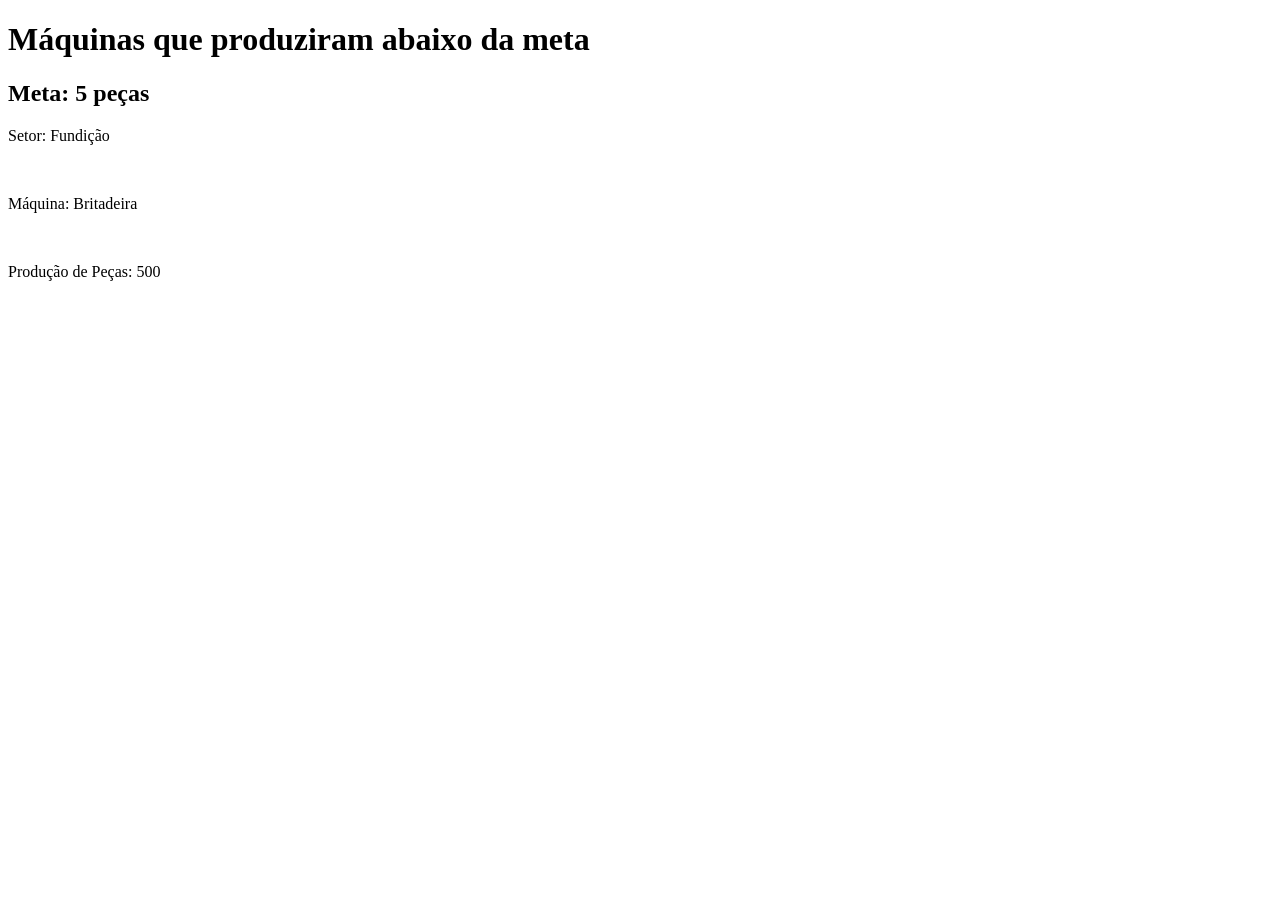
==== Sa/public/alerta.html @ 1ecc5d17 "html e css HTML E CSS NÂO ESTAO PRONTOS AINDAAAA" ====
<!DOCTYPE html>
<html>
<head>
<meta charset="UTF-8">
<title>Máquinas</title>
</head>
<body>
	<h1>Máquinas que produziram abaixo da meta</h1>
	<h2>Meta: 5 peças</h2>
	<p>Setor: Fundição</p><br>
	<p>Máquina: Britadeira</p><br>
	<p>Produção de Peças: 500</p>
</body>
</html>
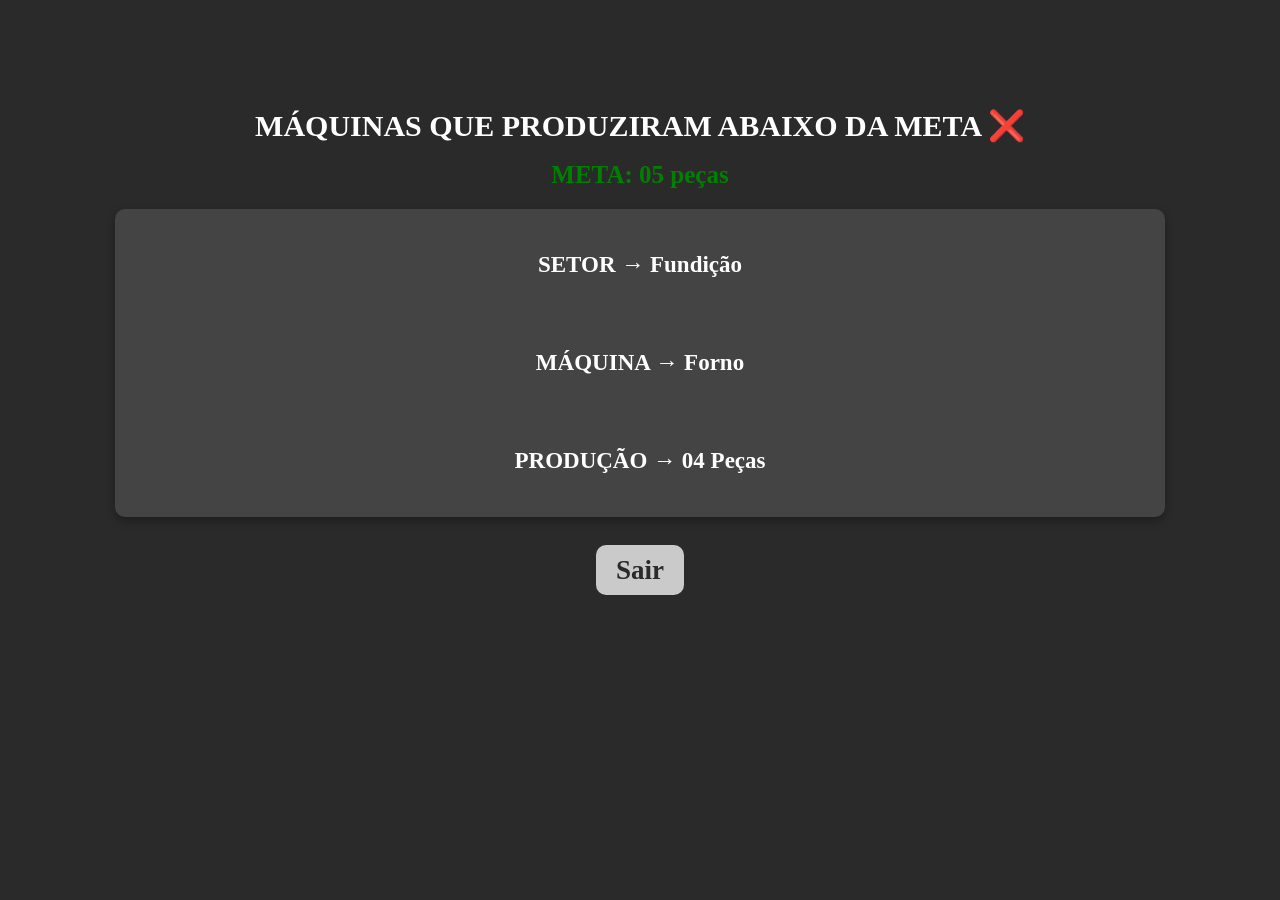
==== commit d5882ff4: "HTML e CSS Adicionei novas páginas de HTML restantes e os CSS" ====
--- a/Sa/public/alerta.html
+++ b/Sa/public/alerta.html
@@ -3,12 +3,18 @@
 <head>
 <meta charset="UTF-8">
 <title>Máquinas</title>
+<link rel="stylesheet" href="alerta.css">
+
 </head>
 <body>
-	<h1>Máquinas que produziram abaixo da meta</h1>
-	<h2>Meta: 5 peças</h2>
-	<p>Setor: Fundição</p><br>
-	<p>Máquina: Britadeira</p><br>
-	<p>Produção de Peças: 500</p>
+	<h1>MÁQUINAS QUE PRODUZIRAM ABAIXO DA META ❌</h1><br><br>
+	<h2>META: 05 peças</h2><br>
+<div class=geral>
+	<p>SETOR → Fundição</p><br>
+	<p>MÁQUINA → Forno</p><br>
+	<p>PRODUÇÃO → 04 Peças</p>
+</div><br>
+		<a href="Index.html">Sair</a><br>
+
 </body>
 </html>
--- a/Sa/public/alerta.css
+++ b/Sa/public/alerta.css
@@ -0,0 +1,75 @@
+@charset "UTF-8";
+
+body{
+	
+	text-align: center;
+	background-color: #2a2a2a;
+	padding: 100px;
+	font-weight: bold; 
+	color: white;
+
+	
+}
+
+h1{
+	font-family: candara;
+	text-align: center;
+	flex-wrap: nowrap;
+	color: #ffffff;
+	display: inline;
+	flex-direction: row;
+	gap: 30px;
+	max-width: 300px;
+	margin: 5px;
+	font-size: 30px;
+	
+	
+}
+
+h2{
+	font-family: candara;
+	text-align: center;
+	flex-wrap: nowrap;
+	color: #ffffff;
+	display: inline;
+	flex-direction: row;
+	gap: 30px;
+	max-width: 300px;
+	margin: 5px;
+	font-size: 25px;
+	color: green;
+	
+	
+}
+
+
+.geral{
+	background-color: #444;
+		padding: 20px 25px;
+		border-radius: 10px;
+		box-shadow: 0 4px 10px rgba(0, 0, 0, 0.3); 
+		margin: 20px auto;
+		max-width: 1000px;
+		text-align: center;
+		font-family: candara;
+		font-size: 23px;
+	
+	
+}
+
+a{
+	display: inline;
+	padding: 10px 20px;
+	background-color: #cacaca;
+	border-color: #ffffff;
+	font-size: 27px;
+	max-width: 300px;
+	border-radius: 10px;;
+	text-decoration: none;
+	color: #2a2a2a;
+	gap: 30px;
+	text-align: center;
+	margin-top: 30px;
+	font-family: candara;
+	
+}
